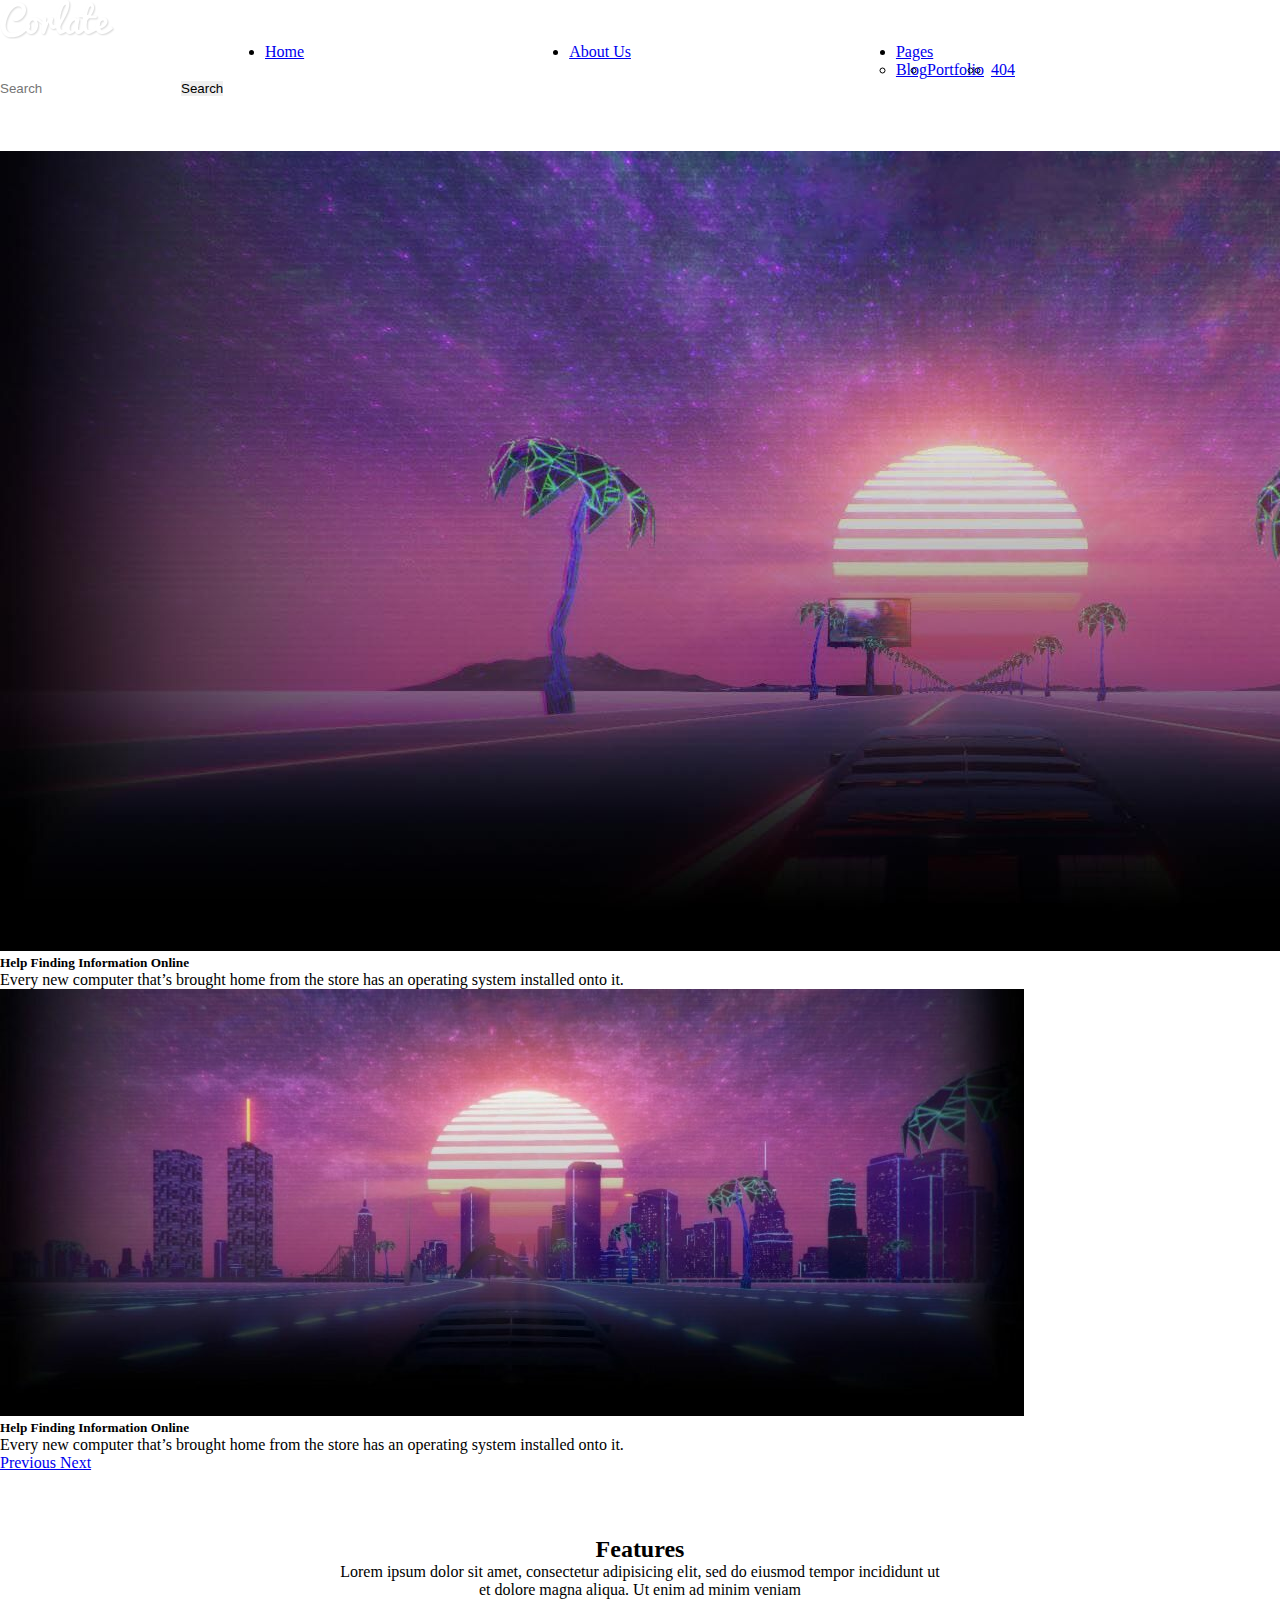
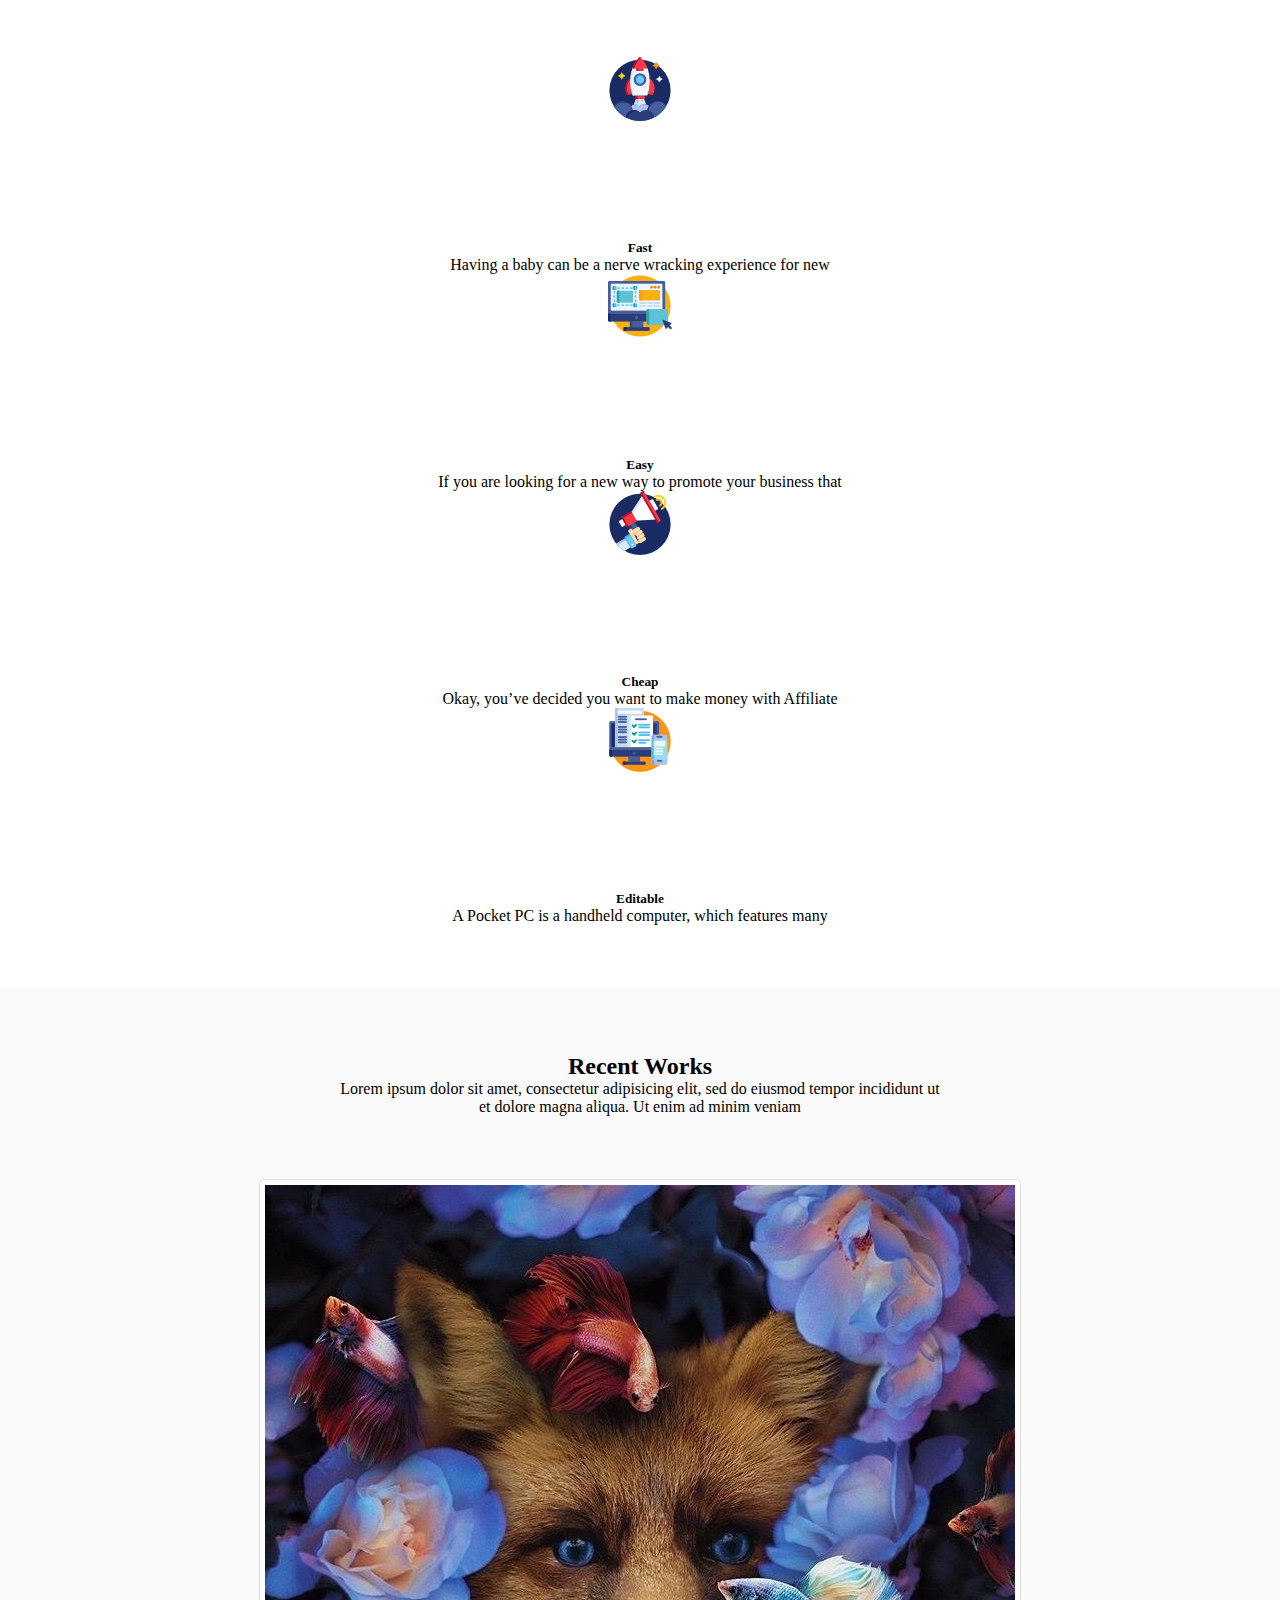
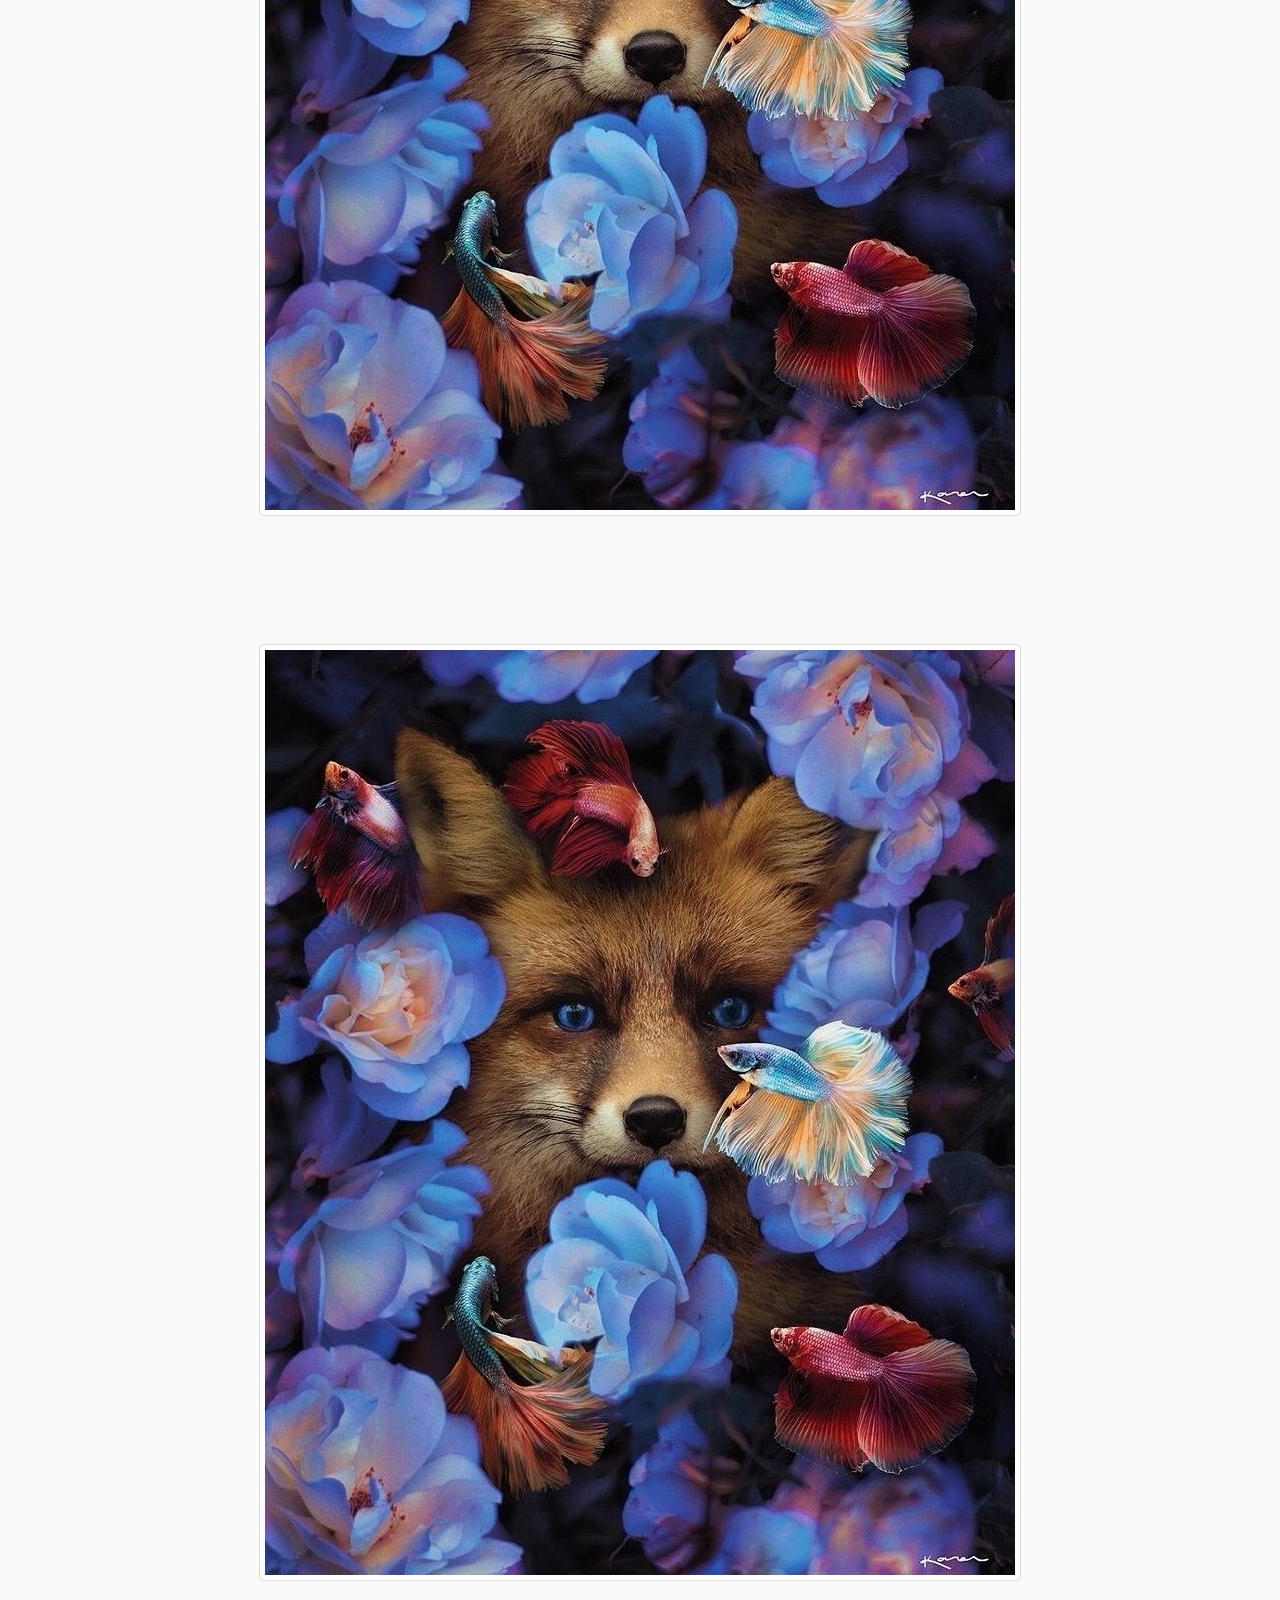
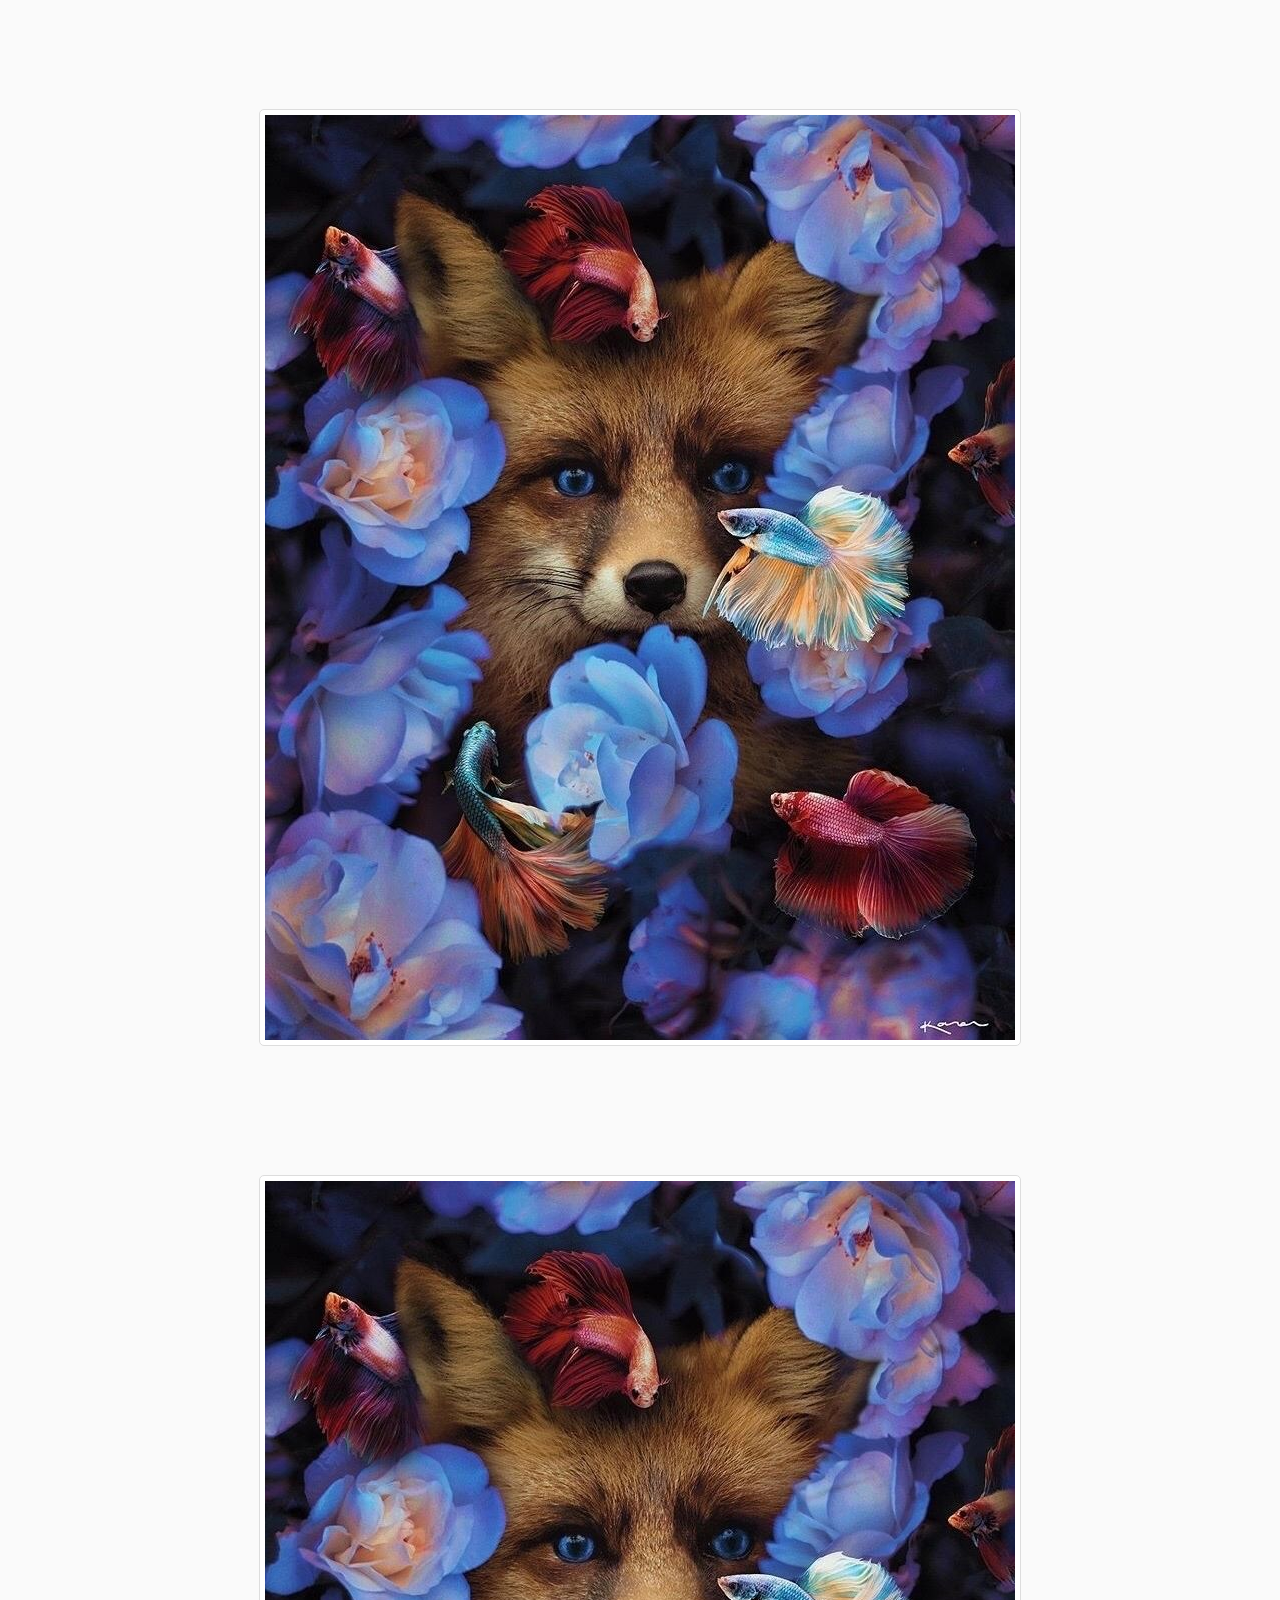
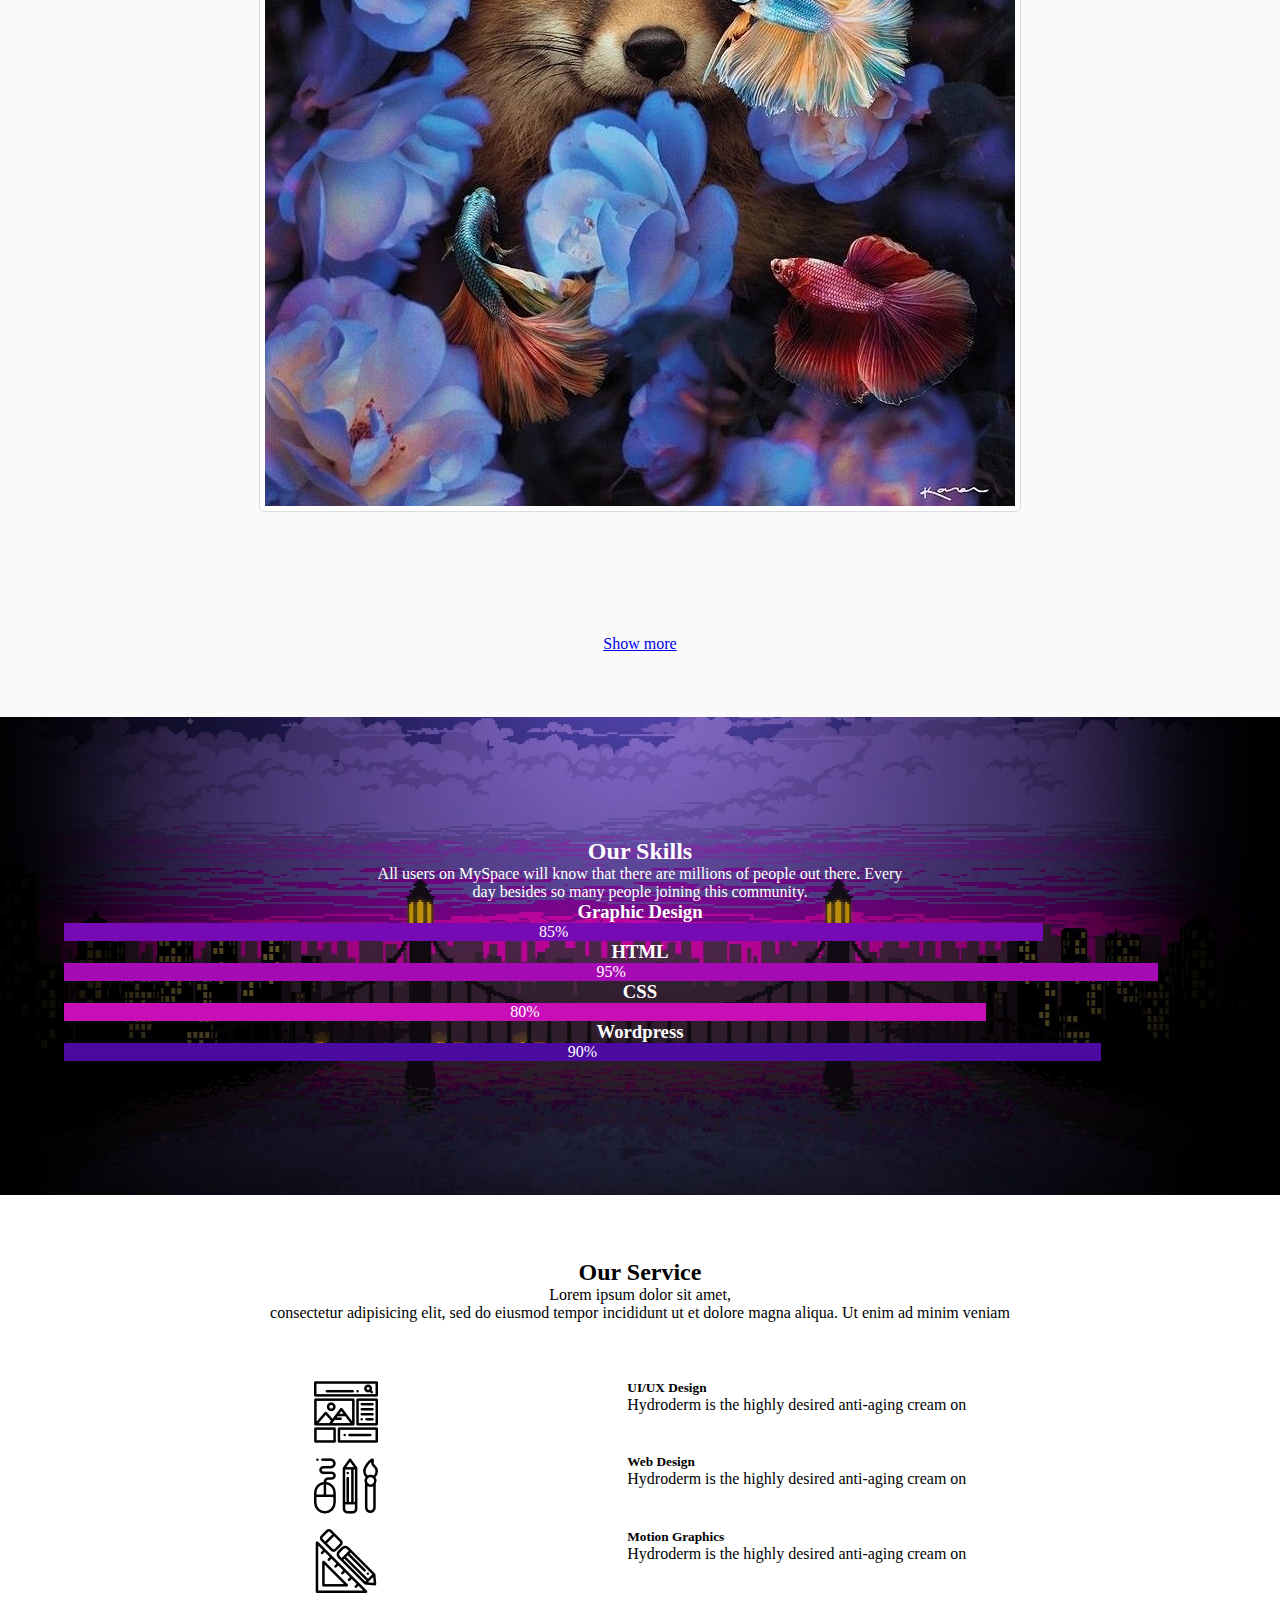
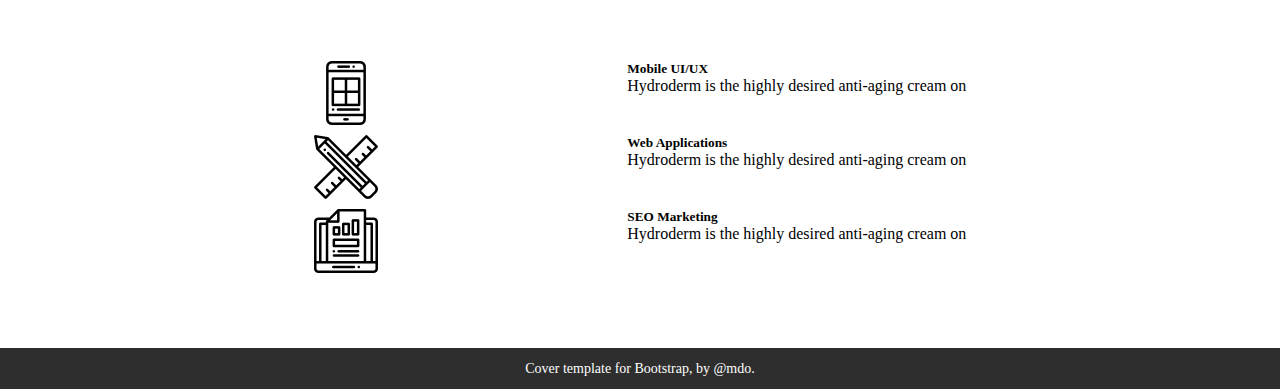
==== index.html @ a1dc4fe0 "site" ====
<!DOCTYPE html>
<html lang="en">
  <head>
    <meta charset="UTF-8" />
    <meta name="viewport" content="width=device-width, initial-scale=1.0" />
    <link
      href="https://cdn.jsdelivr.net/npm/bootstrap@5.0.0-beta1/dist/css/bootstrap.min.css"
      rel="stylesheet"
      integrity="sha384-giJF6kkoqNQ00vy+HMDP7azOuL0xtbfIcaT9wjKHr8RbDVddVHyTfAAsrekwKmP1"
      crossorigin="anonymous"
    />
    <link rel="stylesheet" href="style.css" />
    <link rel="icon" href="./img/rss.png" type="image/x-icon" />
    <title>Site</title>
  </head>
  <body>
    <header id="header" class="fixed-top">
      <nav class="navbar navbar-expand-lg navbar-dark bg-dark">
        <div class="container-fluid">
          <a class="navbar-brand" href="#"
            ><img src="./img/logo.png" alt="logo"
          /></a>
          <button
            class="navbar-toggler"
            type="button"
            data-bs-toggle="collapse"
            data-bs-target="#navbarSupportedContent"
            aria-controls="navbarSupportedContent"
            aria-expanded="false"
            aria-label="Toggle navigation"
          >
            <span class="navbar-toggler-icon"></span>
          </button>
          <div class="collapse navbar-collapse" id="navbarSupportedContent">
            <ul class="navbar-nav me-auto mb-2 mb-lg-0">
              <li class="nav-item">
                <a class="nav-link active" aria-current="page" href="#">Home</a>
              </li>
              <li class="nav-item">
                <a class="nav-link" href="aboutus.html">About Us</a>
              </li>
              <li class="nav-item dropdown">
                <a
                  class="nav-link dropdown-toggle"
                  href="#"
                  id="navbarDropdown"
                  role="button"
                  data-bs-toggle="dropdown"
                  aria-expanded="false"
                >
                  Pages
                </a>
                <ul class="dropdown-menu" aria-labelledby="navbarDropdown">
                  <li><a class="dropdown-item" href="#">Blog</a></li>
                  <li><a class="dropdown-item" href="#">Portfolio</a></li>
                  <li><hr class="dropdown-divider" /></li>
                  <li>
                    <a class="dropdown-item" href="404.html">404</a>
                  </li>
                </ul>
              </li>
            </ul>
            <form class="d-flex">
              <input
                class="form-control me-2"
                type="search"
                placeholder="Search"
                aria-label="Search"
              />
              <button class="btn btn-outline-light" type="submit">
                Search
              </button>
            </form>
          </div>
        </div>
      </nav>
    </header>

    <section class="slider">
      <div
        id="carouselExampleCaptions"
        class="carousel slide"
        data-bs-ride="carousel"
      >
        <ol class="carousel-indicators">
          <li
            data-bs-target="#carouselExampleCaptions"
            data-bs-slide-to="0"
            class="active"
          ></li>
          <li
            data-bs-target="#carouselExampleCaptions"
            data-bs-slide-to="1"
          ></li>
          <li
            data-bs-target="#carouselExampleCaptions"
            data-bs-slide-to="2"
          ></li>
        </ol>
        <div class="carousel-inner">
          <div class="carousel-item active">
            <img src="./img/4.jpg" class="d-block w-100" alt="..." />
            <div class="carousel-caption d-none d-md-block">
              <h5>Help Finding Information Online</h5>
              <p>
                Every new computer that’s brought home from the store has an
                operating system installed onto it.
              </p>
            </div>
          </div>
          <div class="carousel-item">
            <img src="./img/5.jpg" class="d-block w-100" alt="..." />
            <div class="carousel-caption d-none d-md-block">
              <h5>Help Finding Information Online</h5>
              <p>
                Every new computer that’s brought home from the store has an
                operating system installed onto it.
              </p>
            </div>
          </div>
        </div>
        <a
          class="carousel-control-prev"
          href="#carouselExampleCaptions"
          role="button"
          data-bs-slide="prev"
        >
          <span class="carousel-control-prev-icon" aria-hidden="true"></span>
          <span class="visually-hidden">Previous</span>
        </a>
        <a
          class="carousel-control-next"
          href="#carouselExampleCaptions"
          role="button"
          data-bs-slide="next"
        >
          <span class="carousel-control-next-icon" aria-hidden="true"></span>
          <span class="visually-hidden">Next</span>
        </a>
      </div>
    </section>

    <section id="feature">
      <div class="container">
        <div class="center fadeInDown">
          <h2>Features</h2>
          <p class="lead">
            Lorem ipsum dolor sit amet, consectetur adipisicing elit, sed do
            eiusmod tempor incididunt ut <br />
            et dolore magna aliqua. Ut enim ad minim veniam
          </p>
        </div>

        <div class="row">
          <div class="col">
            <div class="p-3">
              <img src="./img/project (1).png" alt="" />
              <h5>Fast</h5>
              <p>Having a baby can be a nerve wracking experience for new</p>
            </div>
          </div>
          <div class="col">
            <div class="p-3">
              <img src="./img/ux (1).png" alt="" />
              <h5>Easy</h5>
              <p>
                If you are looking for a new way to promote your business that
              </p>
            </div>
          </div>
          <div class="col">
            <div class="p-3">
              <img src="./img/promotion (1).png" alt="" />
              <h5>Cheap</h5>
              <p>Okay, you’ve decided you want to make money with Affiliate</p>
            </div>
          </div>
          <div class="col">
            <div class="p-3">
              <img src="./img/responsive (1).png" alt="" />
              <h5>Editable</h5>
              <p>A Pocket PC is a handheld computer, which features many</p>
            </div>
          </div>
        </div>
      </div>
    </section>

    <section id="recent-works">
      <div class="container">
        <div class="center fadeInDown">
          <h2>Recent Works</h2>
          <p class="lead">
            Lorem ipsum dolor sit amet, consectetur adipisicing elit, sed do
            eiusmod tempor incididunt ut <br />
            et dolore magna aliqua. Ut enim ad minim veniam
          </p>
        </div>

        <div class="row">
          <div class="col-lg-3 col-md-4 col-6 thumb">
            <img class="img-fluid" src="./img/fox.jpg" alt="..." />
          </div>
          <div class="col-lg-3 col-md-4 col-6 thumb">
            <img class="img-fluid" src="./img/fox.jpg" alt="..." />
          </div>
          <div class="col-lg-3 col-md-4 col-6 thumb">
            <img class="img-fluid" src="./img/fox.jpg" alt="..." />
          </div>
          <div class="col-lg-3 col-md-4 col-6 thumb">
            <img class="img-fluid" src="./img/fox.jpg" alt="..." />
          </div>
        </div>

        <a href="#" class="btn btn-outline-dark">Show more</a>
      </div>
    </section>

    <section
      id="middle"
      class="skill-area"
      style="background-image: url(./img/7.jpg)"
    >
      <div class="container">
        <div class="row">
          <div class="col-sm-12 fadeInDown">
            <div class="skill">
              <h2>Our Skills</h2>
              <p>
                All users on MySpace will know that there are millions of people
                out there. Every <br />
                day besides so many people joining this community.
              </p>
            </div>
          </div>

          <div class="col-sm-6">
            <div class="progress-wrap">
              <h3>Graphic Design</h3>
              <div class="progress">
                <div
                  class="progress-bar color1"
                  role="progressbar"
                  aria-valuenow="40"
                  aria-valuemin="0"
                  aria-valuemax="100"
                  style="width: 85%"
                >
                  <span class="bar-width">85%</span>
                </div>
              </div>
            </div>

            <div class="progress-wrap">
              <h3>HTML</h3>
              <div class="progress">
                <div
                  class="progress-bar color2"
                  role="progressbar"
                  aria-valuenow="20"
                  aria-valuemin="0"
                  aria-valuemax="100"
                  style="width: 95%"
                >
                  <span class="bar-width">95%</span>
                </div>
              </div>
            </div>
          </div>

          <div class="col-sm-6">
            <div class="progress-wrap">
              <h3>CSS</h3>
              <div class="progress">
                <div
                  class="progress-bar color3"
                  role="progressbar"
                  aria-valuenow="60"
                  aria-valuemin="0"
                  aria-valuemax="100"
                  style="width: 80%"
                >
                  <span class="bar-width">80%</span>
                </div>
              </div>
            </div>

            <div class="progress-wrap">
              <h3>Wordpress</h3>
              <div class="progress">
                <div
                  class="progress-bar color4"
                  role="progressbar"
                  aria-valuenow="80"
                  aria-valuemin="0"
                  aria-valuemax="100"
                  style="width: 90%"
                >
                  <span class="bar-width">90%</span>
                </div>
              </div>
            </div>
          </div>
        </div>
      </div>
    </section>

    <section class="service">
      <div class="container">
        <div class="center fadeInDown">
          <h2>Our Service</h2>
          <p class="lead">
            Lorem ipsum dolor sit amet, <br />
            consectetur adipisicing elit, sed do eiusmod tempor incididunt ut et
            dolore magna aliqua. Ut enim ad minim veniam
          </p>
        </div>

        <div class="row ser">
          <div class="col">
            <div class="p-3">
              <div class="rows">
                <div class="p-4">
                  <img src="./img/web-design.png" alt="" />
                </div>
                <div class="p-3">
                  <h5>UI/UX Design</h5>
                  <p>Hydroderm is the highly desired anti-aging cream on</p>
                </div>
              </div>
            </div>
          </div>
          <div class="col">
            <div class="p-3">
              <div class="rows">
                <div class="p-4">
                  <img src="./img/graphic-tool.png" alt="" />
                </div>
                <div class="p-3">
                  <h5>Web Design</h5>
                  <p>Hydroderm is the highly desired anti-aging cream on</p>
                </div>
              </div>
            </div>
          </div>
          <div class="col">
            <div class="p-3">
              <div class="rows">
                <div class="p-4">
                  <img src="./img/design-tools.png" alt="" />
                </div>
                <div class="p-3">
                  <h5>Motion Graphics</h5>
                  <p>Hydroderm is the highly desired anti-aging cream on</p>
                </div>
              </div>
            </div>
          </div>
        </div>
        <div class="row ser">
          <div class="col">
            <div class="p-3">
              <div class="rows">
                <div class="p-4">
                  <img src="./img/menu.png" alt="" />
                </div>
                <div class="p-3">
                  <h5>Mobile UI/UX</h5>
                  <p>Hydroderm is the highly desired anti-aging cream on</p>
                </div>
              </div>
            </div>
          </div>
          <div class="col">
            <div class="p-3">
              <div class="rows">
                <div class="p-4">
                  <img src="./img/design-tool.png" alt="" />
                </div>
                <div class="p-3">
                  <h5>Web Applications</h5>
                  <p>Hydroderm is the highly desired anti-aging cream on</p>
                </div>
              </div>
            </div>
          </div>
          <div class="col">
            <div class="p-3">
              <div class="rows">
                <div class="p-4">
                  <img src="./img/growth.png" alt="" />
                </div>
                <div class="p-3">
                  <h5>SEO Marketing</h5>
                  <p>Hydroderm is the highly desired anti-aging cream on</p>
                </div>
              </div>
            </div>
          </div>
        </div>
      </div>
    </section>

    <footer class="mastfoot mt-auto">
      <div class="inner">
        <p>
          Cover template for <a href="https://getbootstrap.com/">Bootstrap</a>,
          by <a href="https://twitter.com/mdo">@mdo</a>.
        </p>
      </div>
    </footer>

    <script
      src="https://cdn.jsdelivr.net/npm/bootstrap@5.0.0-beta1/dist/js/bootstrap.bundle.min.js"
      integrity="sha384-ygbV9kiqUc6oa4msXn9868pTtWMgiQaeYH7/t7LECLbyPA2x65Kgf80OJFdroafW"
      crossorigin="anonymous"
    ></script>
  </body>
</html>
---- style.css ----
* {
  margin: 0;
  padding: 0;
  border: 0;
}

.navbar-brand {
  font-style: italic;
  font-family: Arial;
}

.container {
  padding: 5%;
  text-align: center;
}

.row {
  margin-top: 5%;
}

.row img {
  margin-bottom: 10%;
}

#recent-works {
  background-color: #fafafa;
}

.thumb img {
  -webkit-filter: grayscale(0);
  filter: none;
  border-radius: 5px;
  background-color: #fff;
  border: 1px solid #ddd;
  padding: 5px;
}

.thumb img:hover {
  -webkit-filter: grayscale(1);
  filter: grayscale(1);
}

.thumb {
  padding: 5px;
}

.skill-area {
  -webkit-tap-highlight-color: rgba(0, 0, 0, 0);
  padding-bottom: 70px;
  background-size: cover;
  background-position: center center;
  text-align: center;
  color: #ffffff;
}

.color1 {
  background-color: rgb(118, 10, 180);
}
.color2 {
  background-color: rgb(166, 10, 180);
}
.color3 {
  background-color: rgb(199, 14, 183);
}
.color4 {
  background-color: rgb(75, 11, 160);
}

.col:hover {
  background-color: rgb(243, 243, 243);
  transition: 1s;
}

.ser {
  text-align: left;
}

.rows {
  display: flex;
  flex-direction: row;
  justify-content: space-evenly;
}

footer {
  font-size: 14px;
  color: #fff;
  background: #2e2e2e;
  text-align: center;
  padding: 1% 0;
}

footer a {
  text-decoration: none;
  color: white;
}

footer a:hover {
  color: rgb(223, 223, 223);
}

ul {
  display: flex;
  flex-direction: row;
  justify-content: space-evenly;
}

footer p {
  margin: 0;
}

.title {
  background-image: url(./img/7.jpg);
  height: 100%;
  text-align: center;
  color: white;
  padding: 100px 0 50px 0;
  background-size: cover;
  background-position: center;
}

.card {
  text-align: center;
}
.card img {
 margin-bottom: 0;
}

.team-social {
  display: flex;
  flex-direction: row;
  justify-content: space-around;
}

.team-social img:hover{
  background-color: rgb(228, 158, 158);
  border-radius: 5px;
}

.error {
  display: flex;
  flex-direction: column;
  align-items: center;
  justify-content: center;
  height: 100%;
  width: 100%;
}
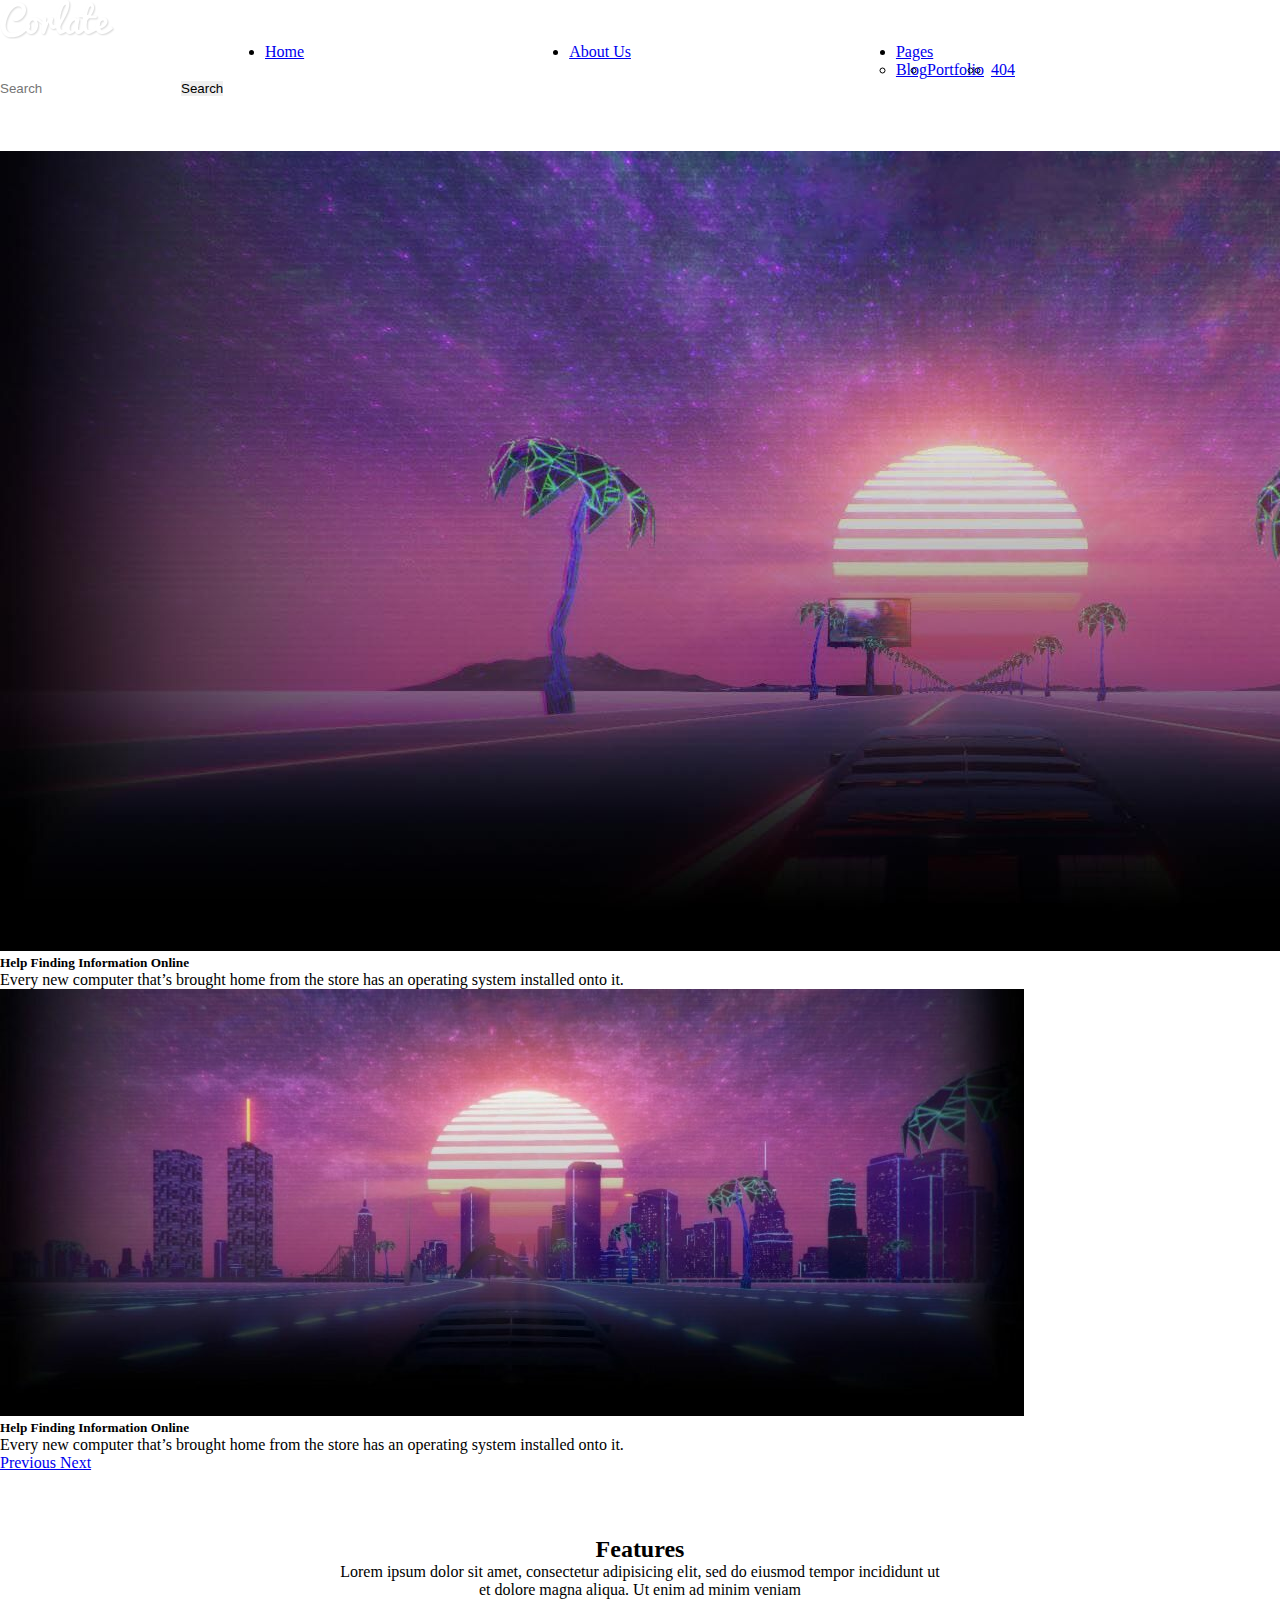
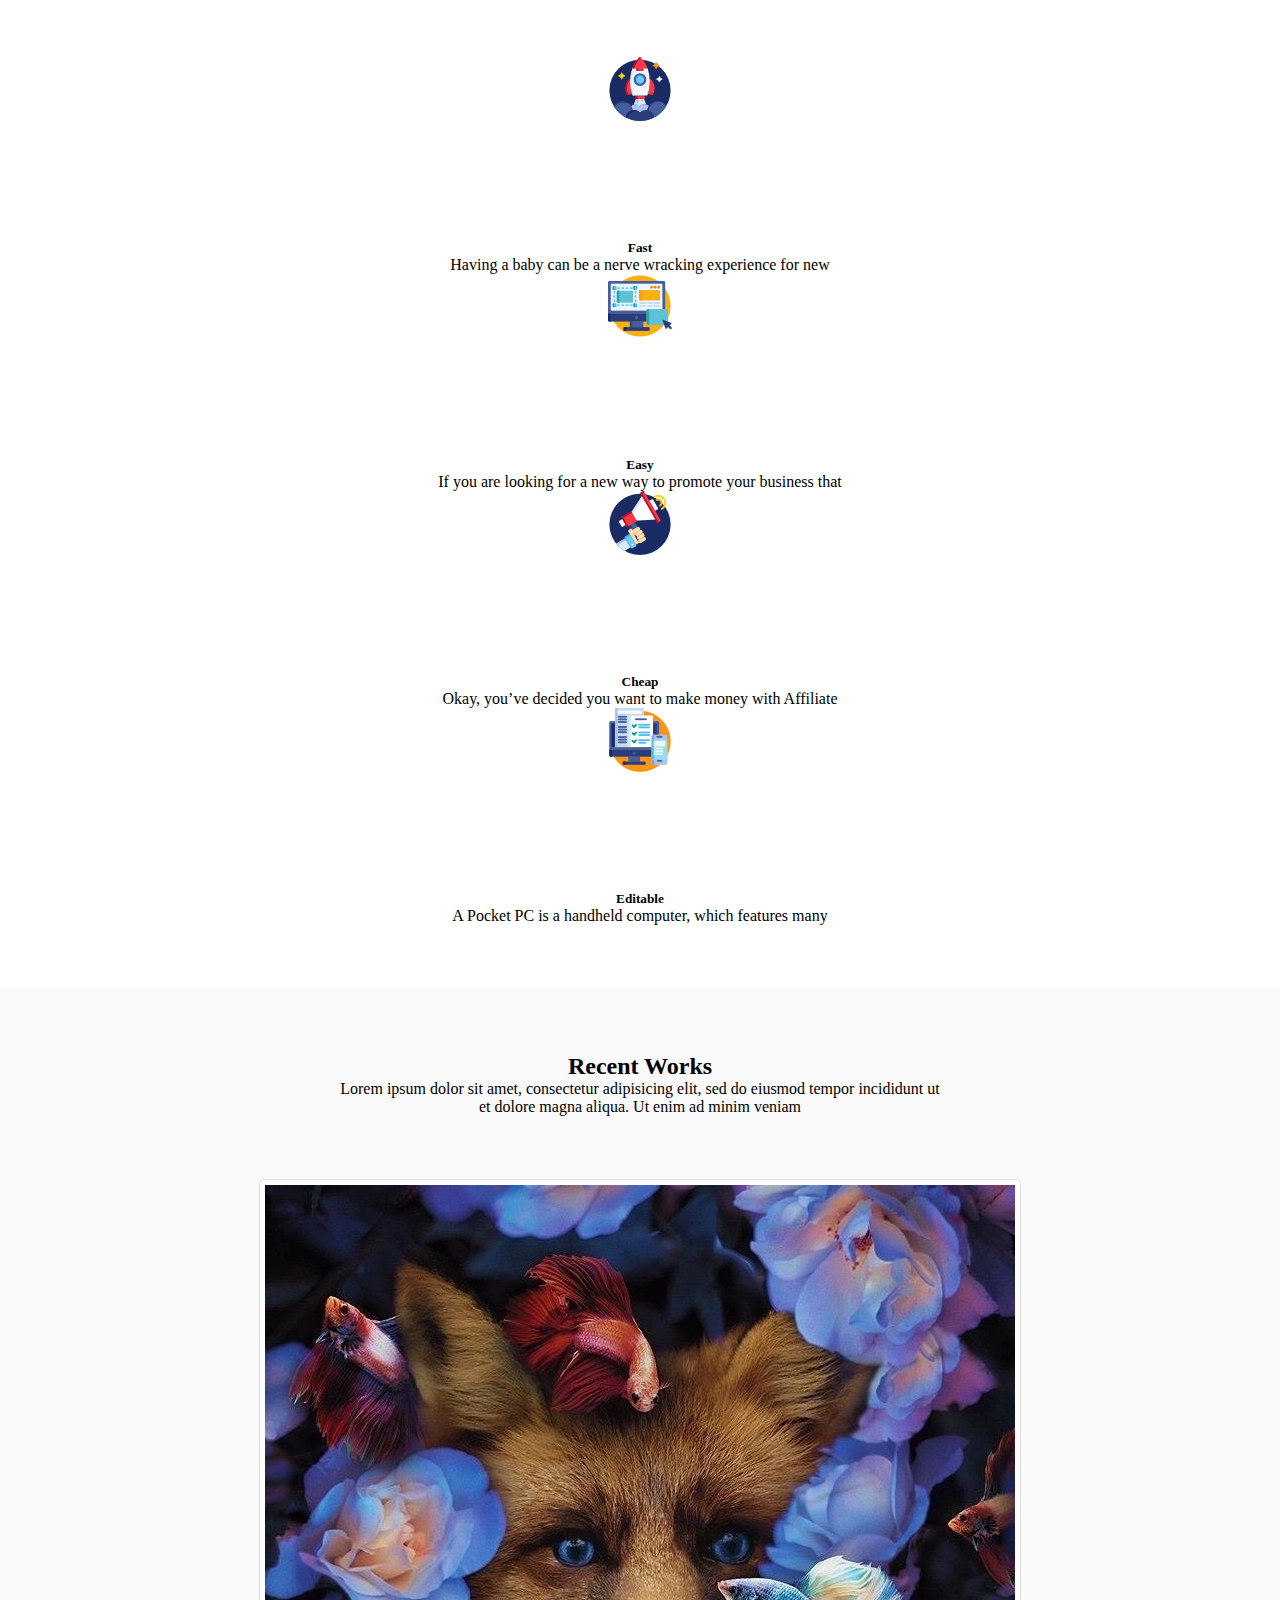
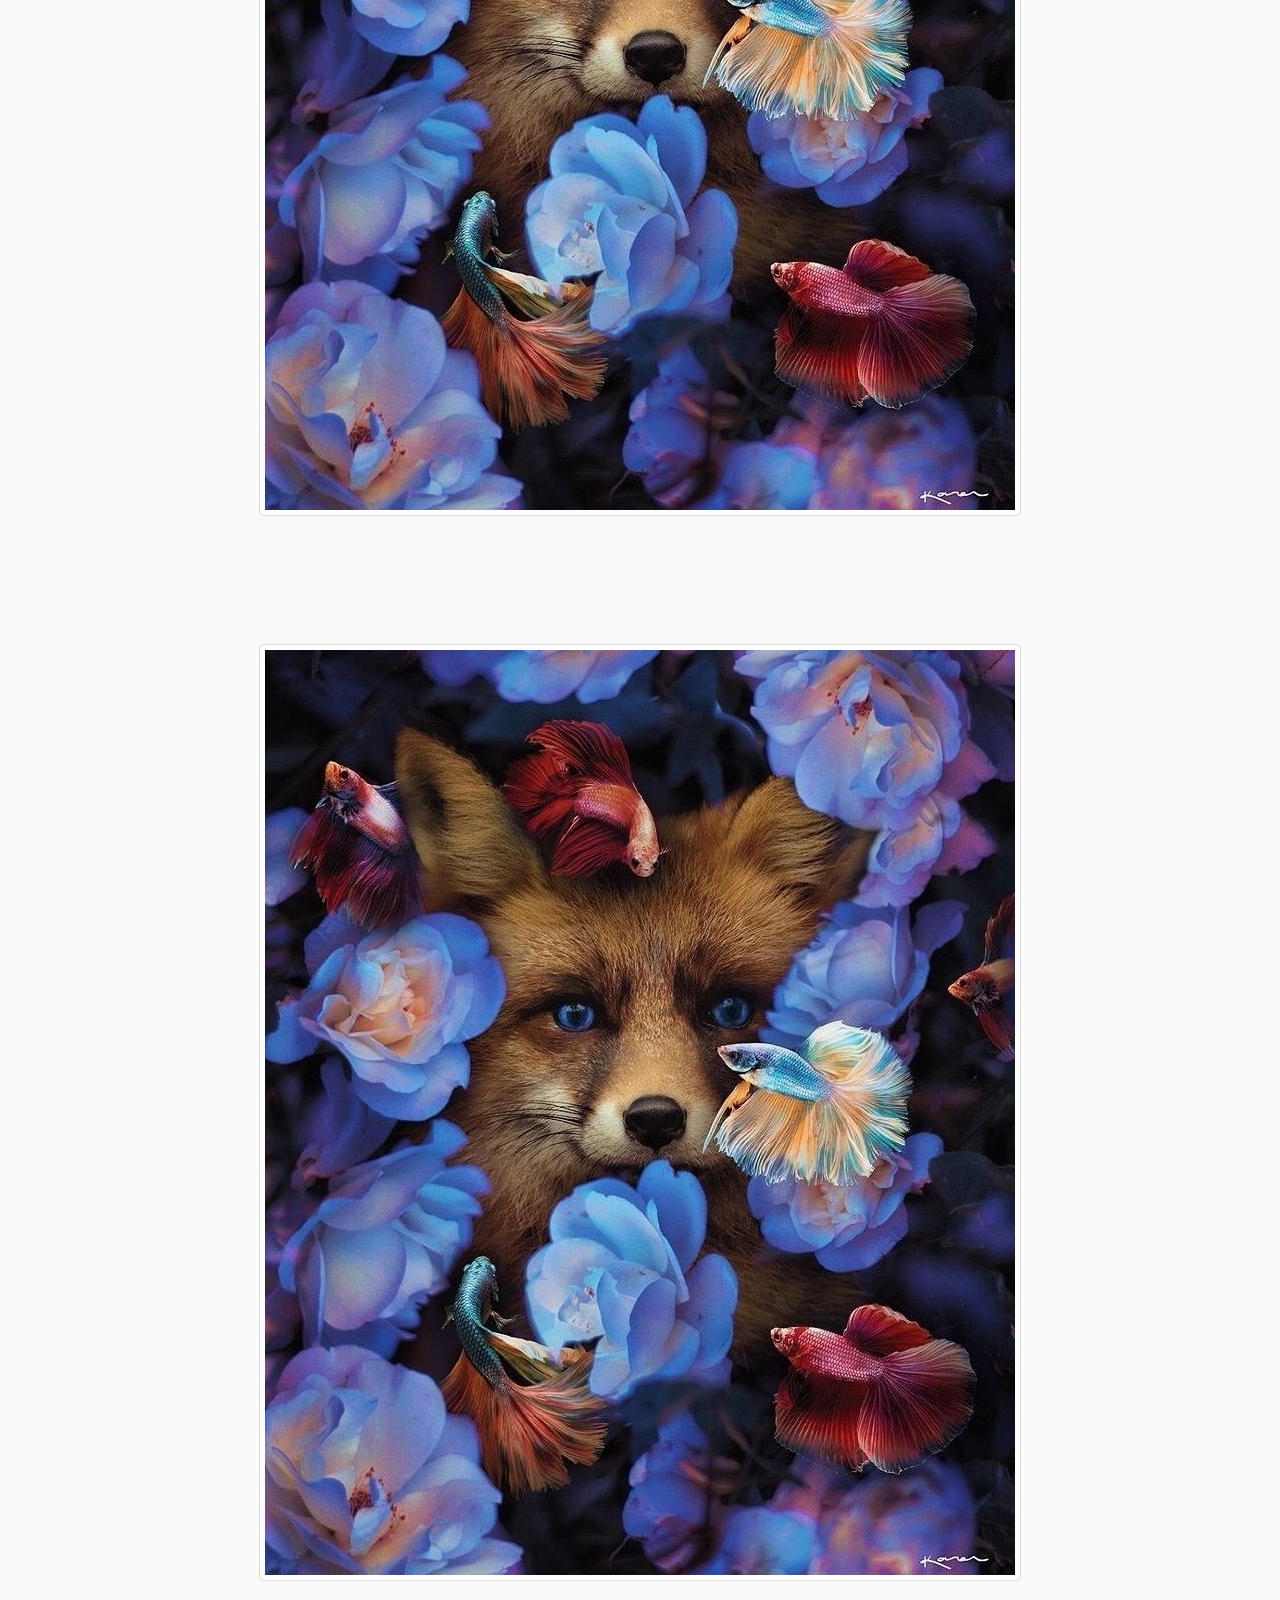
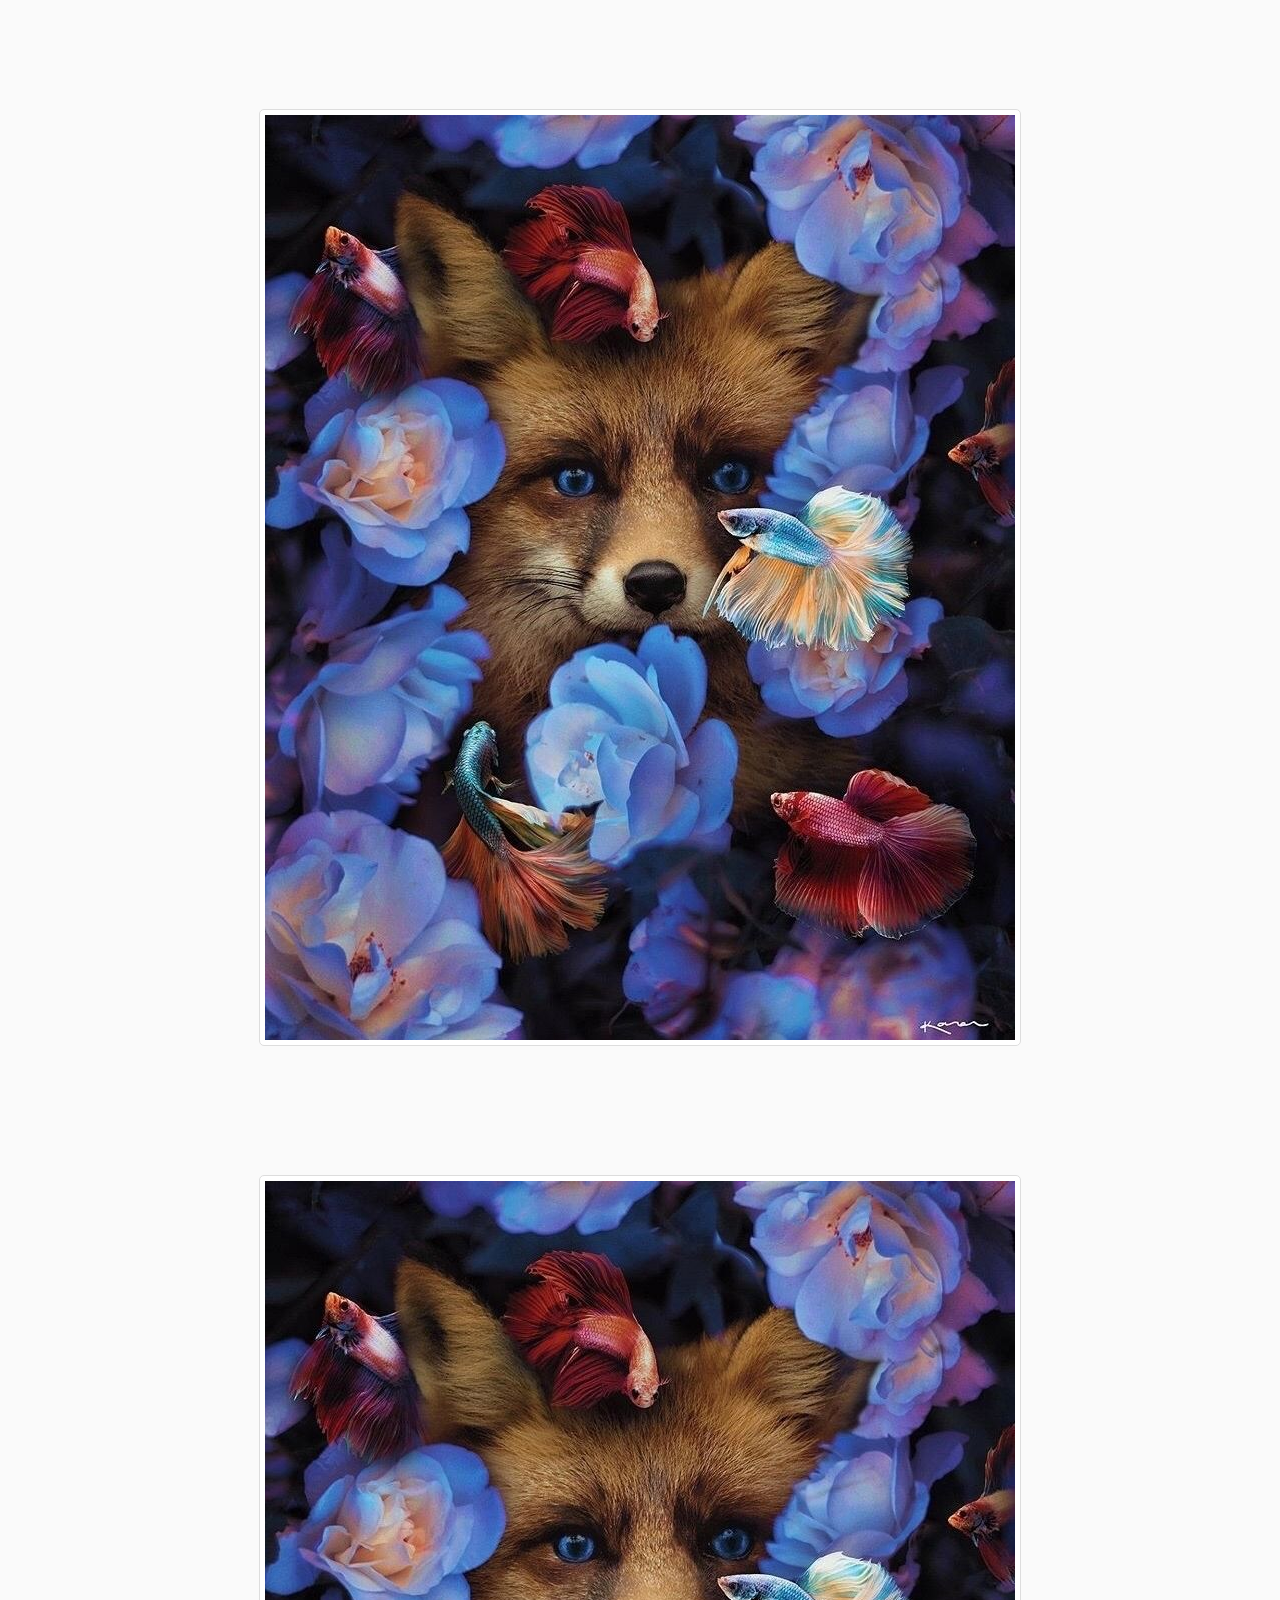
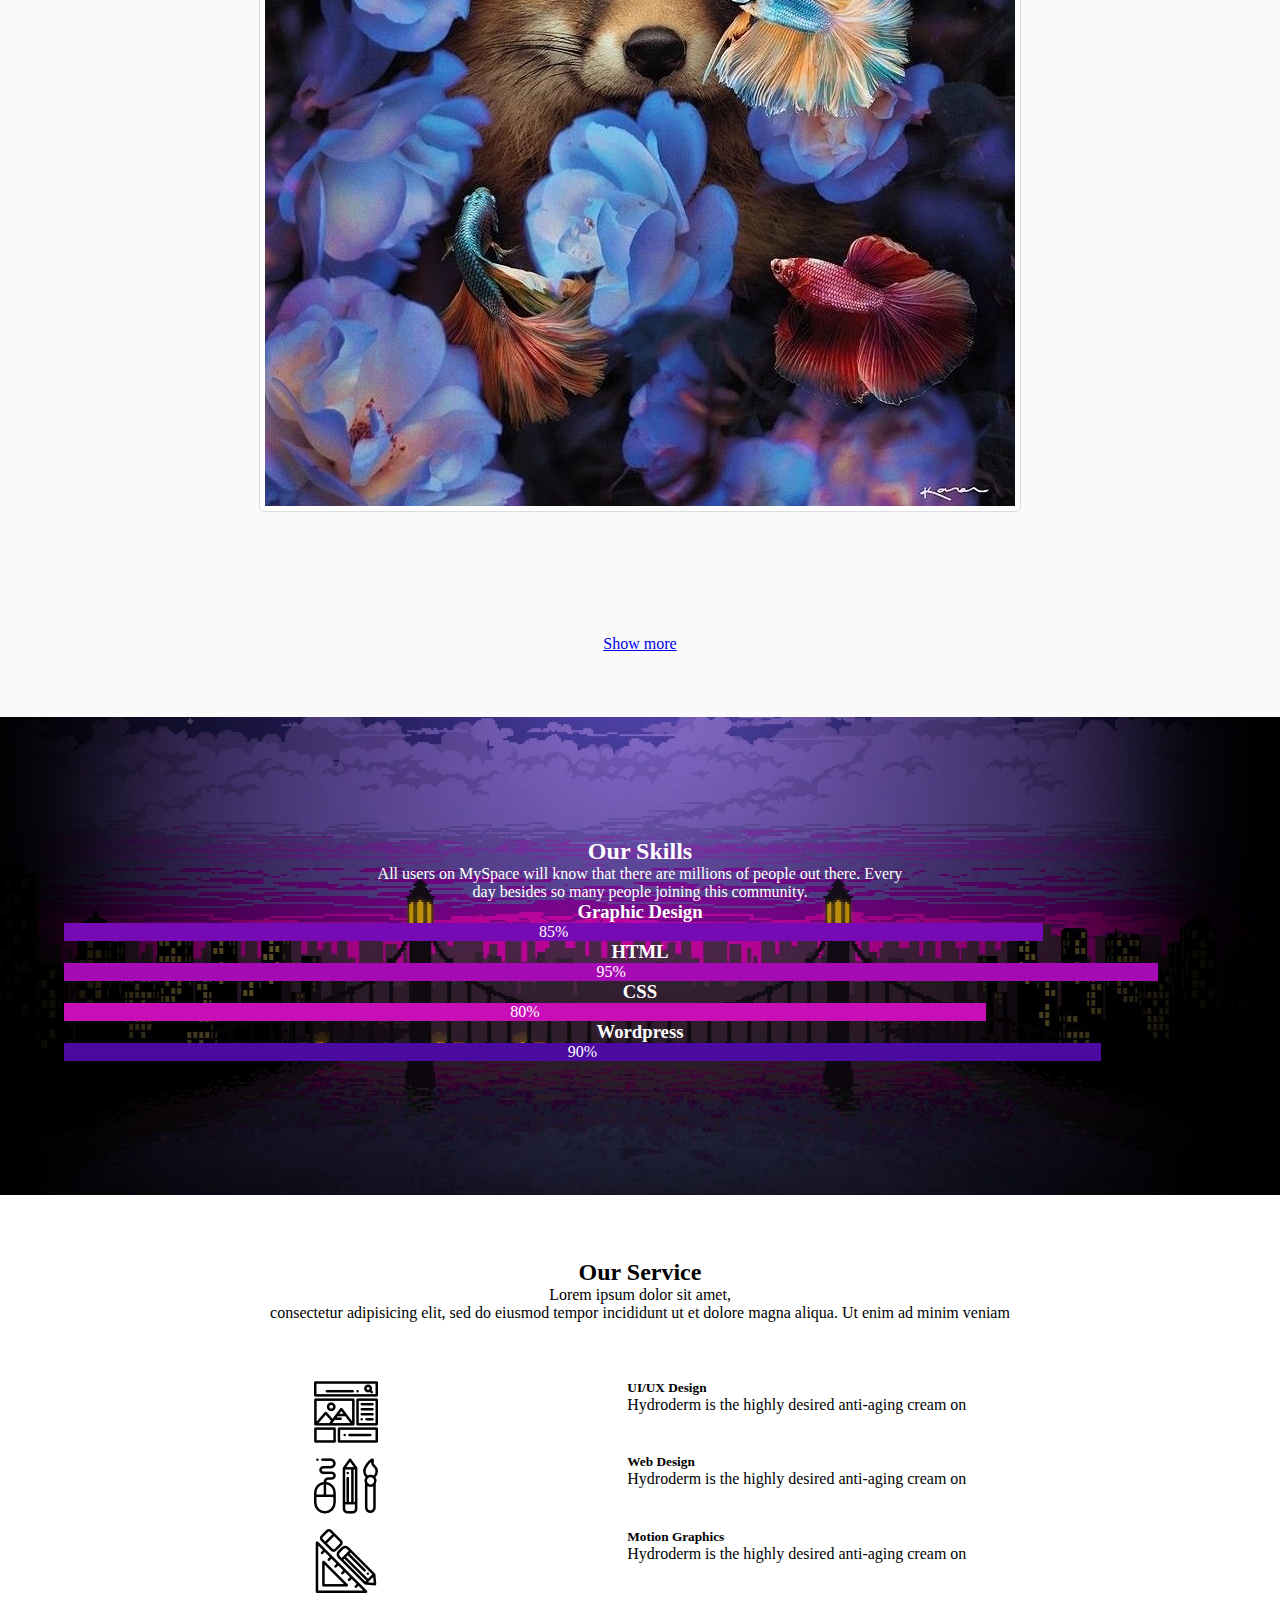
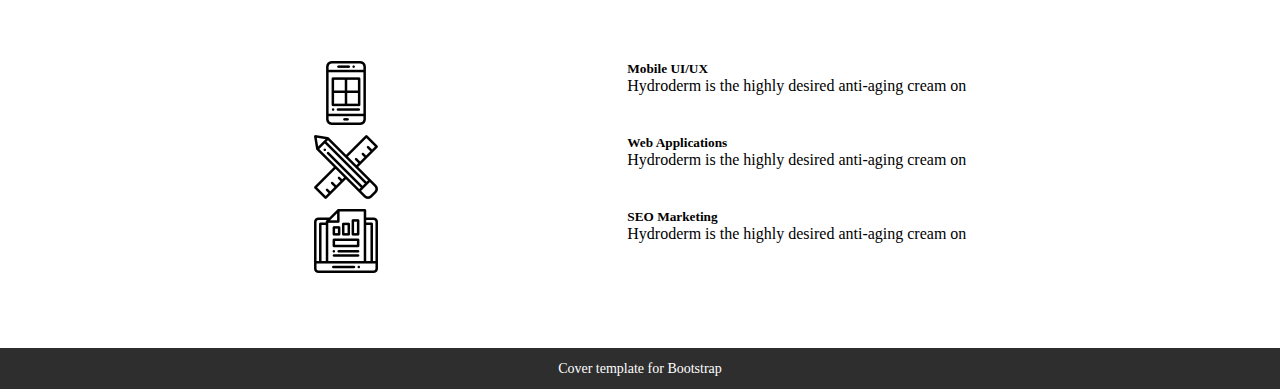
==== commit b97b5628: "edit" ====
--- a/index.html
+++ b/index.html
@@ -404,8 +404,7 @@
     <footer class="mastfoot mt-auto">
       <div class="inner">
         <p>
-          Cover template for <a href="https://getbootstrap.com/">Bootstrap</a>,
-          by <a href="https://twitter.com/mdo">@mdo</a>.
+          Cover template for <a href="https://getbootstrap.com/">Bootstrap</a>
         </p>
       </div>
     </footer>
